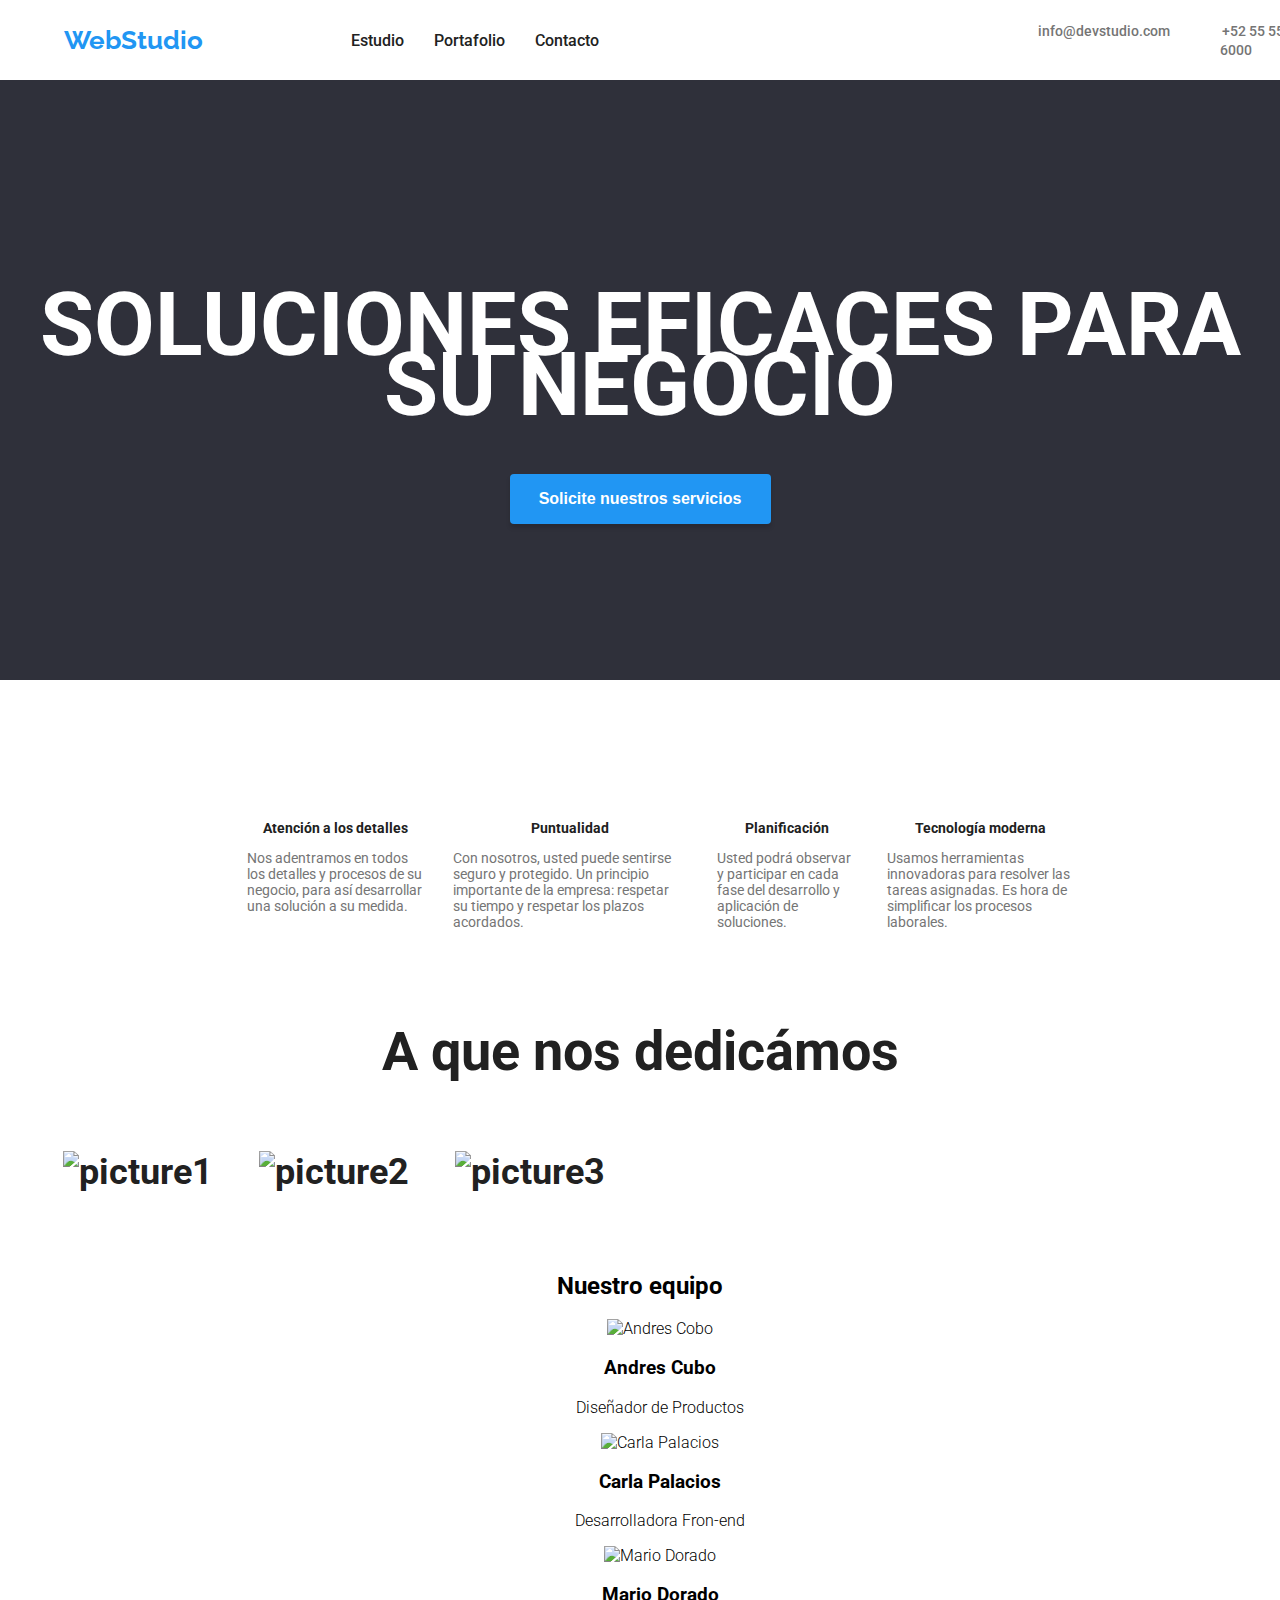
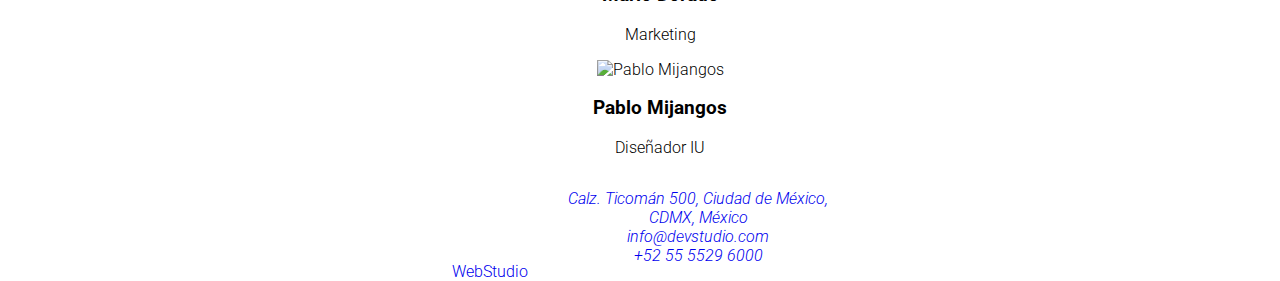
==== index.html @ f8922aa9 "upgrade css and class in html" ====
<!DOCTYPE html>
<html lang="en">
  <head>
    <meta charset="UTF-8" />
    <meta http-equiv="X-UA-Compatible" content="IE=edge" />
    <meta name="viewport" content="width=device-width, initial-scale=1.0" />
    <title>WebStudio</title>
    <link rel="stylesheet" href="./css/styles.css" />
  </head>
  <body>
    <header>
      <div class="logo">
        <a href="#">WebStudio</a>
      </div>
      <div class="menu">
        <nav>
          <ul>
            <li><a href="./index.html">Estudio</a></li>
            <li><a href="./portfolio.html">Portafolio</a></li>
            <li><a href="#">Contacto</a></li>
          </ul>
        </nav>
      </div>
      <div class="info">
        <ul>
          <li><a href="mailto:info@devstudio.com">info@devstudio.com</a></li>
          <li><a href="tel:+525555296000">+52 55 5529 6000</a></li>
        </ul>
      </div>
    </header>
    <main>
      <section id="hero">
        <div class="background">
          <div class="tittle">
            <h1 class="title">SOLUCIONES EFICACES PARA <br />SU NEGOCIO</h1>
          </div>
          <div>
            <button class="button" type="button">
              Solicite nuestros servicios
            </button>
          </div>
        </div>
      </section>
      <section id="characterist">
        <h2 hidden>Caracteristicas</h2>
        <ul>
          <div class="box">
            <li>
              <h3>Atención a los detalles</h3>
              <p>
                Nos adentramos en todos los detalles y procesos de su negocio,
                para así desarrollar una solución a su medida.
              </p>
            </li>
          </div>
          <div class="box">
            <li>
              <h3>Puntualidad</h3>
              <p>
                Con nosotros, usted puede sentirse seguro y protegido. Un
                principio importante de la empresa: respetar su tiempo y
                respetar los plazos acordados.
              </p>
            </li>
          </div>
          <div class="box">
            <li>
              <h3>Planificación</h3>
              <p>
                Usted podrá observar y participar en cada fase del desarrollo y
                aplicación de soluciones.
              </p>
            </li>
          </div>
          <div class="box">
            <li>
              <h3>Tecnología moderna</h3>
              <p>
                Usamos herramientas innovadoras para resolver las tareas
                asignadas. Es hora de simplificar los procesos laborales.
              </p>
            </li>
          </div>
        </ul>
      </section>
      <section id="company">
        <div class="us">
          <h2>A que nos dedicámos</h2>
          <ul>
            <li><img src="images/imagen1.jpg" alt="picture1" width="200" /></li>
            <li><img src="images/imagen2.jpg" alt="picture2" width="200" /></li>
            <li><img src="images/imagen3.jpg" alt="picture3" width="200" /></li>
          </ul>
        </section>
      </div>
        <section>
          <h2>Nuestro equipo</h2>
          <ul>
            <li>
              <img src="images/imagen4.jpg" alt="Andres Cobo" width="200" />
              <h3>Andres Cubo</h3>
              <p>Diseñador de Productos</p>
            </li>
          </ul>
          <ul>
            <li>
            <img src="images/imagen5.jpg" alt="Carla Palacios" width="200" />
            <h3>Carla Palacios</h3>
            <p>Desarrolladora Fron-end</p>
          </li>
        </ul>
        <ul>
          <li>
            <img src="images/imagen6.jpg" alt="Mario Dorado" width="200" />
            <h3>Mario Dorado</h3>
            <p>Marketing</p>
          </li>
        </ul>
        <ul>
          <li>
            <img src="images/imagen7.jpg" alt="Pablo Mijangos" width="200" />
            <h3>Pablo Mijangos</h3>
            <p>Diseñador IU</p>
          </li>
        </ul>
      </section>
    </main>
    <footer>
      <a href="#">WebStudio</a>
      <address>
        <ul>
          <li>
            <a href="#"
              >Calz. Ticomán 500, Ciudad de México,<br />CDMX, México</a
            >
          </li>
          <li><a href="mailto:info@devstudio.com">info@devstudio.com</a></li>
          <li><a href="tel:+525555296000">+52 55 5529 6000</a></li>
        </ul>
      </address>
    </footer>
  </body>
</html>
---- css/styles.css ----
@import url('https://fonts.googleapis.com/css2?family=Raleway:wght@200;300;400;500;600;700&family=Roboto:wght@100;300;400;500;700&display=swap');
body {
  font-family: 'Roboto';
  font-weight: 300;
  margin: 0;
  display: flex;
  flex-direction: column;
  text-align: center;
}
a{text-decoration: none;}
ul{list-style: none;}
header{
  position: relative;
  display: flex;
  flex-direction: row;
  align-items:flex-start
  justify-content: center;
  height: 80px
}
.logo{
  font-family: 'Raleway';
  font-weight: 700;
  font-size: 26px;
  display: flex;
  align-items: center;
  justify-content: flex-start;
  padding-left: 5%;
}
.logo a{
  color: #2196F3;
}
.menu{
  display: flex;
  align-items: center;
  justify-content: center;
}
.menu > nav{
  display: flex;
  align-items: center;
  justify-content: center;
}
.menu > nav ul{
  display: flex;
  flex-direction: row;
  margin-left: 93px;
}
.menu > nav ul li{
  font-weight: 500;
  font-size: 16px;
}
.menu > nav ul li a{
  color: #212121;
  margin: 15px;
}
.menu nav ul li a:hover{
  color: #2196F3;
}
.menu > nav ul li a:active{
  color: #2196F3;
}
.info{
  display: flex;
  align-items: center;
  margin-left: 30%;
}
.info ul{
  display: flex;
  flex-direction: row;
}
.info ul a{
  margin-right: 50px;
  font-size: 14px;
  font-weight: 500;
  color: #757575;
}
.info ul a:hover{
  color: #2196F3;
}
main {
  display: flex;
  flex-direction: column;
}
.background{
  display: flex;
  flex-direction: column;
  justify-content: center;
  background: #2F303A;
  height: 600px;
}
main  .tittle{
  color: #FFFFFF;
  font-weight: 900;
  font-size: 44px;
  line-height: 60px;
  display: flex;
  align-items: center;
  justify-content: center;
}
main .button{
  width: 261px;
  height: 50px;
  font-size: 16px;
  font-weight: 700;
  color: #FFFFFF;
  background: #2196F3;
  border: #2196F3;
  box-shadow: 0px 4px 4px rgba(0, 0, 0, 0.15);
  border-radius: 4px;
}
main #characterist{
  margin-left: 15%;
  margin-right: 15%;
  margin-top: 95px;
}
main #characterist ul {
  display: flex;
  flex-direction: row;
}
main #characterist ul .box{
  margin: 15px;
}
main #characterist h3{
  font-size: 14px;
  font-weight: 700;
  color: #212121;
}
main #characterist p{
  font-size: 14px;
  font-weight: 400;
  color: #757575;
  text-align: start;
}
main #company{
  font-size: 36px;
  font-weight: 700;
  color: #212121;
}
main #company img{
  width: 373px;
  height: 323px;
  margin: 23px;
}
main #company .us ul{
  display: flex;
  flex-direction: row;
}
footer{
  position: relative;
  display: flex;
  align-items: flex-end;
  justify-content: center;
}
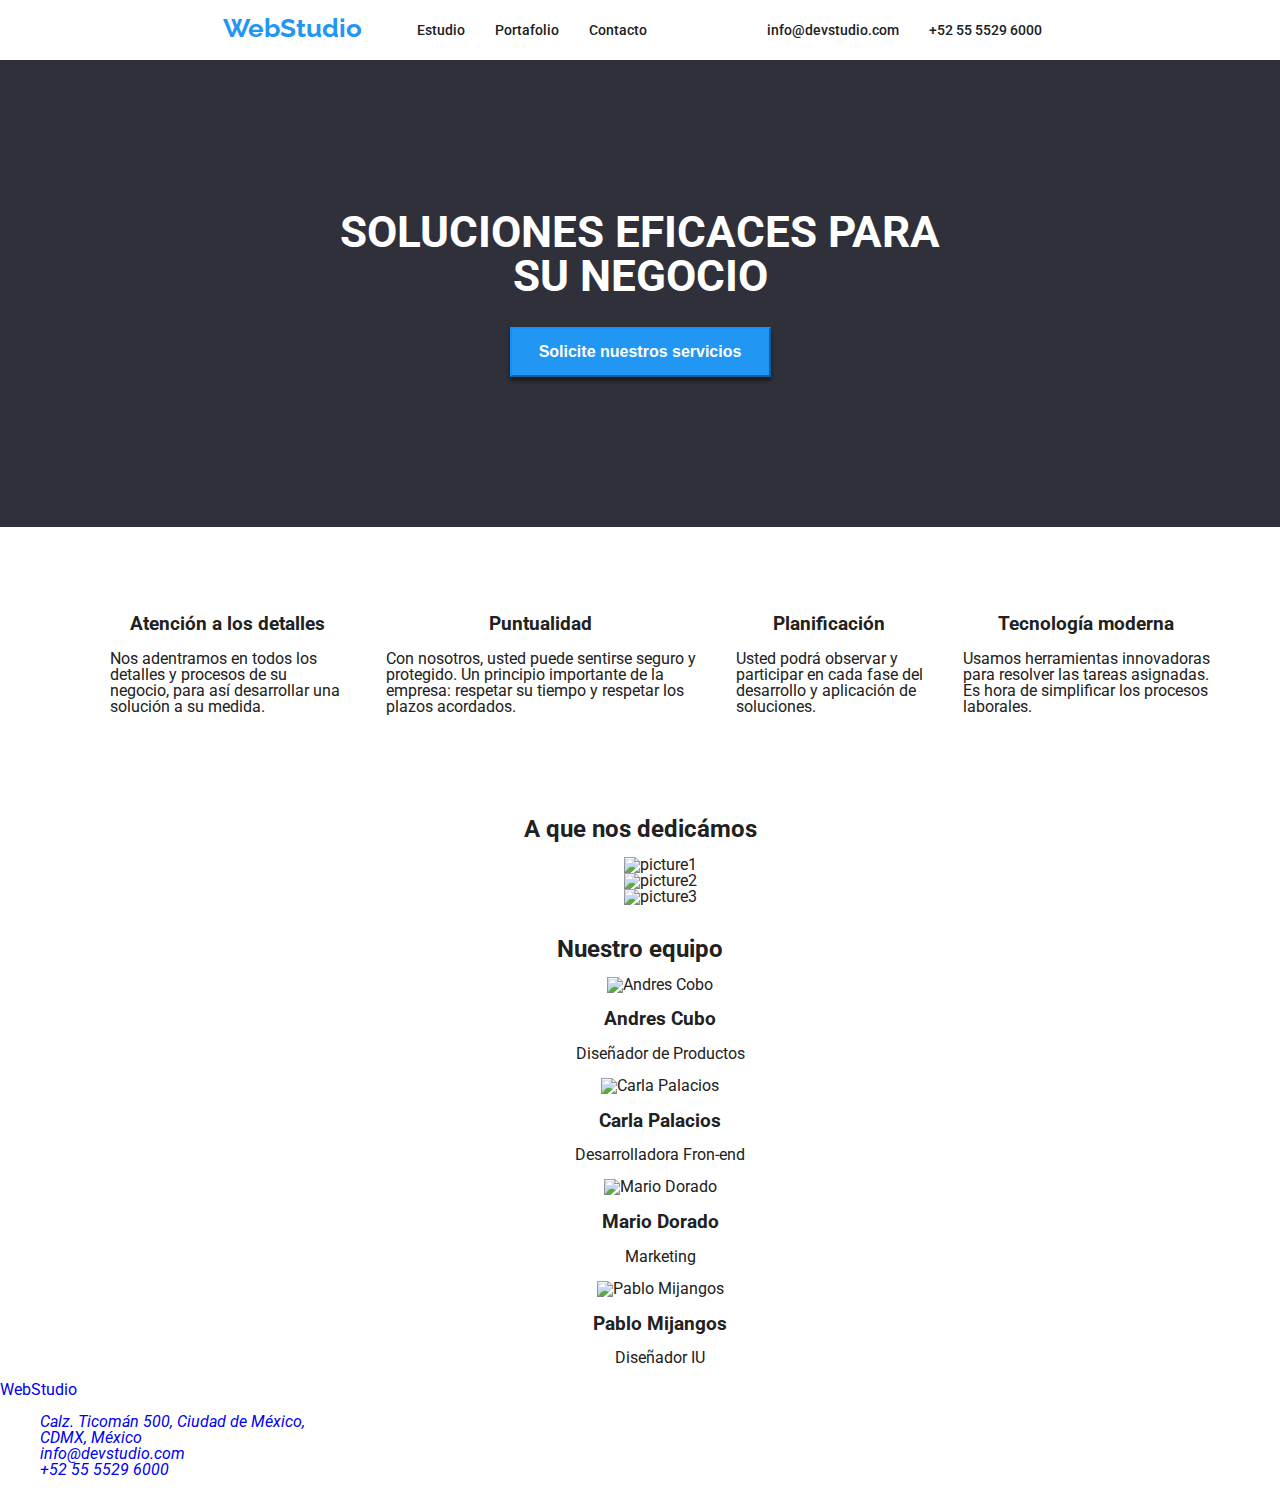
==== commit ebcefd98: "upgrade main section" ====
--- a/index.html
+++ b/index.html
@@ -12,15 +12,13 @@
       <div class="logo">
         <a href="#">WebStudio</a>
       </div>
-      <div class="menu">
-        <nav>
+        <nav class="menu">
           <ul>
             <li><a href="./index.html">Estudio</a></li>
             <li><a href="./portfolio.html">Portafolio</a></li>
-            <li><a href="#">Contacto</a></li>
+            <li><a href="./contacto.html">Contacto</a></li>
           </ul>
         </nav>
-      </div>
       <div class="info">
         <ul>
           <li><a href="mailto:info@devstudio.com">info@devstudio.com</a></li>
@@ -30,10 +28,8 @@
     </header>
     <main>
       <section id="hero">
-        <div class="background">
-          <div class="tittle">
-            <h1 class="title">SOLUCIONES EFICACES PARA <br />SU NEGOCIO</h1>
-          </div>
+        <div class="tittle">
+            <h1>SOLUCIONES EFICACES PARA <br />SU NEGOCIO</h1>
           <div>
             <button class="button" type="button">
               Solicite nuestros servicios
--- a/css/styles.css
+++ b/css/styles.css
@@ -1,152 +1,144 @@
-@import url('https://fonts.googleapis.com/css2?family=Raleway:wght@200;300;400;500;600;700&family=Roboto:wght@100;300;400;500;700&display=swap');
+@import url("https://fonts.googleapis.com/css2?family=Raleway:wght@200;300;400;500;600;700&family=Roboto:wght@100;300;400;500;700&display=swap");
 body {
-  font-family: 'Roboto';
-  font-weight: 300;
+  font-family: "Roboto", sans-serif;
+  line-height: 1em;
+  color: #212121;
   margin: 0;
+  width: auto;
+}
+
+a {
+  text-decoration: none;
+}
+
+li {
+  list-style: none;
+}
+
+/* Encabezado de la página*/
+header {
+  display: flex;
+  align-items: center;
+  justify-content: center;
+  width: auto;
+  height: 60px;
+}
+
+header .logo a {
+  font-family: "Raleway", sans-serif;
+  font-weight: 700;
+  font-size: 26px;
+  color: #2196f3;
+}
+
+.menu,
+.info {
+  display: flex;
+  align-items: center;
+  justify-content: center;
+  text-align: center;
+  font-weight: 500;
+  font-size: 14px;
+}
+
+.menu ul,
+.info ul {
+  display: flex;
+  flex-direction: column;
+}
+
+.menu ul li a,
+.info ul li a {
+  color: #212121;
+}
+
+.menu ul li a:hover,
+.info ul li a:hover,
+.menu ul li a:active,
+.info ul li a:active {
+  color: #2196f3;
+}
+
+main {
   display: flex;
   flex-direction: column;
   text-align: center;
 }
-a{text-decoration: none;}
-ul{list-style: none;}
-header{
-  position: relative;
-  display: flex;
-  flex-direction: row;
-  align-items:flex-start
-  justify-content: center;
-  height: 80px
+
+/* Cuerpo de la página seccion de titulo*/
+#hero {
+  background: #2f303a;
+  max-height: max-content;
 }
-.logo{
-  font-family: 'Raleway';
+
+#hero .tittle {
+  margin: 150px;
+}
+
+#hero .tittle h1 {
   font-weight: 700;
-  font-size: 26px;
-  display: flex;
-  align-items: center;
-  justify-content: flex-start;
-  padding-left: 5%;
+  font-size: 44px;
+  line-height: 1em;
+  color: #ffffff;
+  cursor: default;
 }
-.logo a{
-  color: #2196F3;
-}
-.menu{
-  display: flex;
-  align-items: center;
-  justify-content: center;
-}
-.menu > nav{
-  display: flex;
-  align-items: center;
-  justify-content: center;
-}
-.menu > nav ul{
-  display: flex;
-  flex-direction: row;
-  margin-left: 93px;
-}
-.menu > nav ul li{
-  font-weight: 500;
-  font-size: 16px;
-}
-.menu > nav ul li a{
-  color: #212121;
-  margin: 15px;
-}
-.menu nav ul li a:hover{
-  color: #2196F3;
-}
-.menu > nav ul li a:active{
-  color: #2196F3;
-}
-.info{
-  display: flex;
-  align-items: center;
-  margin-left: 30%;
-}
-.info ul{
-  display: flex;
-  flex-direction: row;
-}
-.info ul a{
-  margin-right: 50px;
-  font-size: 14px;
-  font-weight: 500;
-  color: #757575;
-}
-.info ul a:hover{
-  color: #2196F3;
-}
-main {
-  display: flex;
-  flex-direction: column;
-}
-.background{
-  display: flex;
-  flex-direction: column;
-  justify-content: center;
-  background: #2F303A;
-  height: 600px;
-}
-main  .tittle{
-  color: #FFFFFF;
-  font-weight: 900;
-  font-size: 44px;
-  line-height: 60px;
-  display: flex;
-  align-items: center;
-  justify-content: center;
-}
-main .button{
+
+#hero .button {
   width: 261px;
   height: 50px;
   font-size: 16px;
   font-weight: 700;
-  color: #FFFFFF;
-  background: #2196F3;
-  border: #2196F3;
-  box-shadow: 0px 4px 4px rgba(0, 0, 0, 0.15);
-  border-radius: 4px;
+  color: #ffffff;
+  background-color: #2196f3;
+  border-color: #1491f7;
+  box-shadow: 0px 4px 4px rgba(0, 0, 0, 0.45);
+  cursor: pointer;
 }
-main #characterist{
-  margin-left: 15%;
-  margin-right: 15%;
-  margin-top: 95px;
+
+#hero .button:hover {
+  border-color: #57acf1;
+  background-color: #1491f7;
 }
-main #characterist ul {
+
+/* Cuerpo de la pagina seccion de caracteristicas */
+#characterist ul {
   display: flex;
-  flex-direction: row;
+  flex-direction: column;
+  align-items: center;
+  justify-content: center;
 }
-main #characterist ul .box{
-  margin: 15px;
+#characterist ul .box {
+  margin: 20px;
 }
-main #characterist h3{
-  font-size: 14px;
-  font-weight: 700;
-  color: #212121;
+
+@media (min-width: 820px) {
+  header {
+    margin: 0;
+    padding: 0;
+  }
+  .info ul {
+    margin-left: 50px;
+  }
+  .menu ul,
+  .info ul {
+    flex-direction: row;
+    justify-content: space-between;
+  }
+  .menu ul li a,
+  .info ul li a {
+    margin: 15px;
+    padding-inline-start: 0;
+  }
+  #characterist ul {
+    flex-direction: row;
+    align-items: center;
+    justify-content: center;
+    margin: 50px;
+  }
+  .box {
+    margin: 15px;
+  }
+  .box p {
+    text-align: start;
+  }
 }
-main #characterist p{
-  font-size: 14px;
-  font-weight: 400;
-  color: #757575;
-  text-align: start;
-}
-main #company{
-  font-size: 36px;
-  font-weight: 700;
-  color: #212121;
-}
-main #company img{
-  width: 373px;
-  height: 323px;
-  margin: 23px;
-}
-main #company .us ul{
-  display: flex;
-  flex-direction: row;
-}
-footer{
-  position: relative;
-  display: flex;
-  align-items: flex-end;
-  justify-content: center;
-}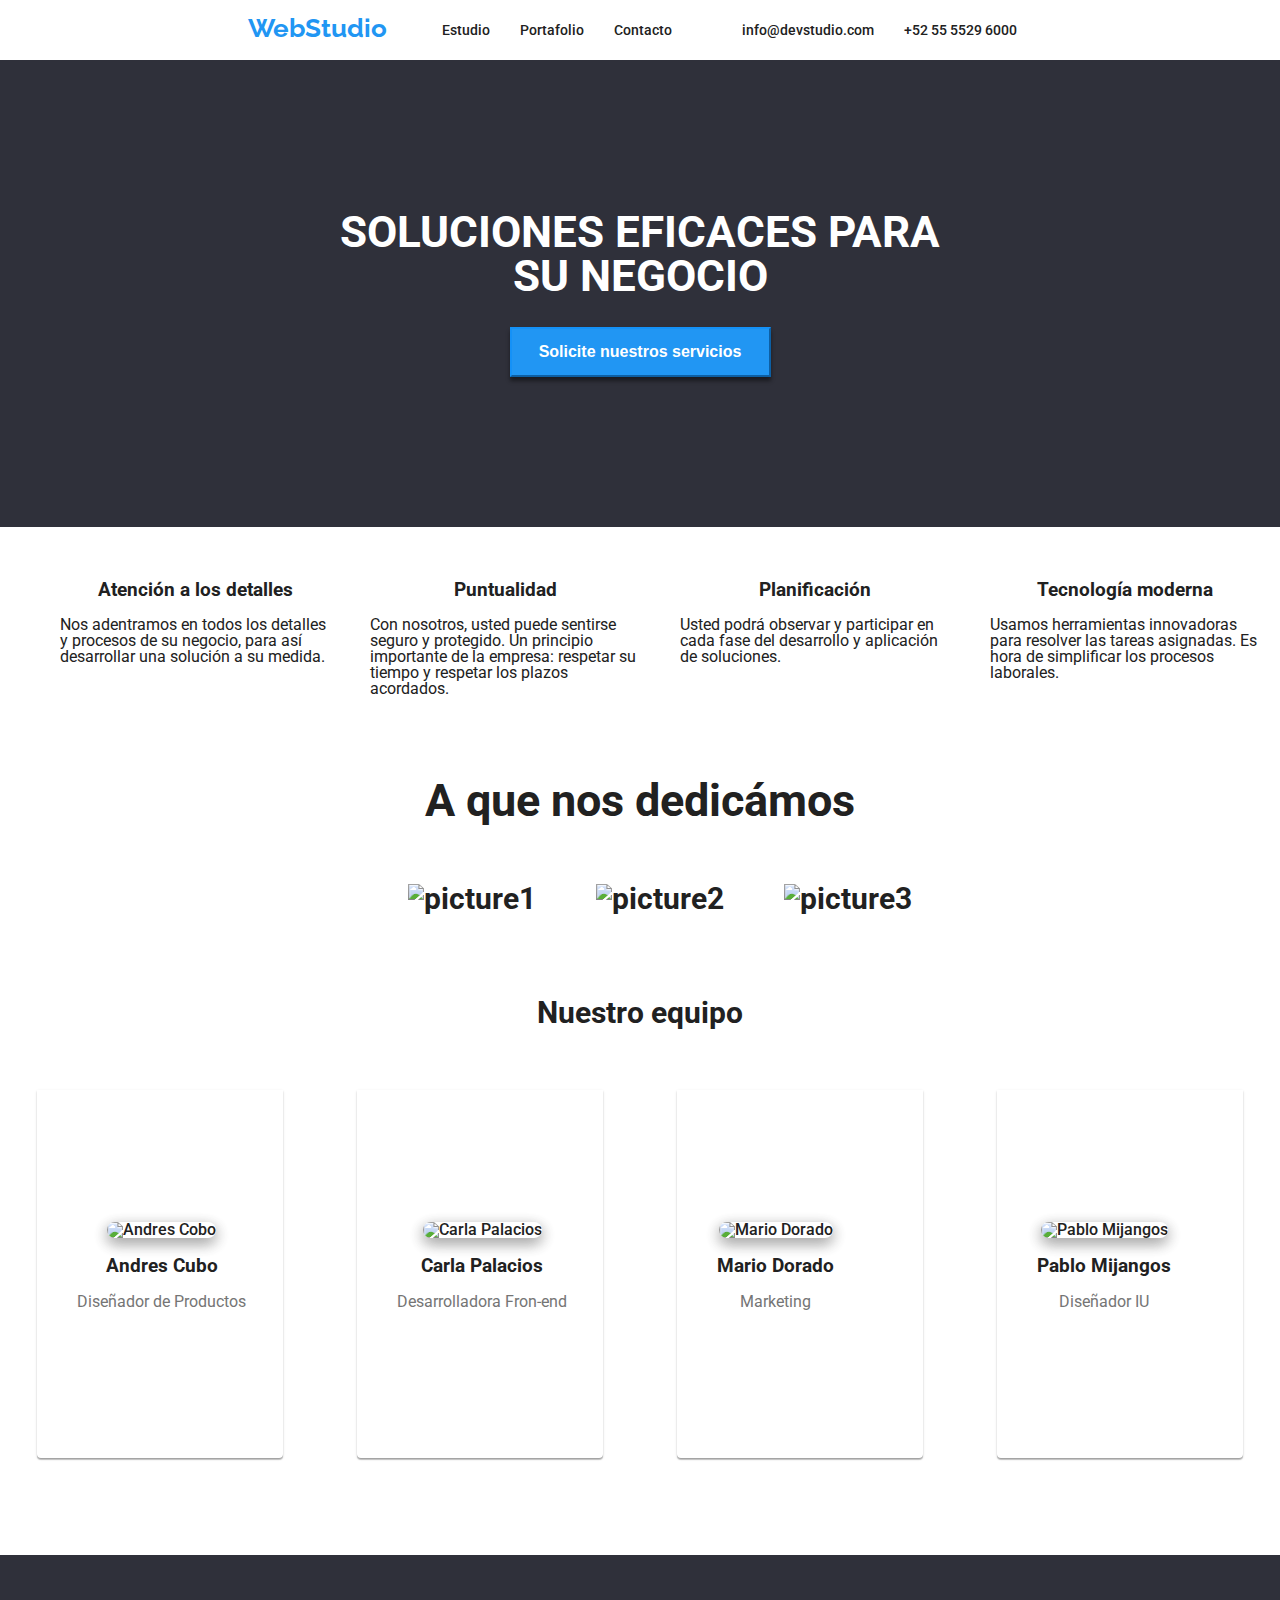
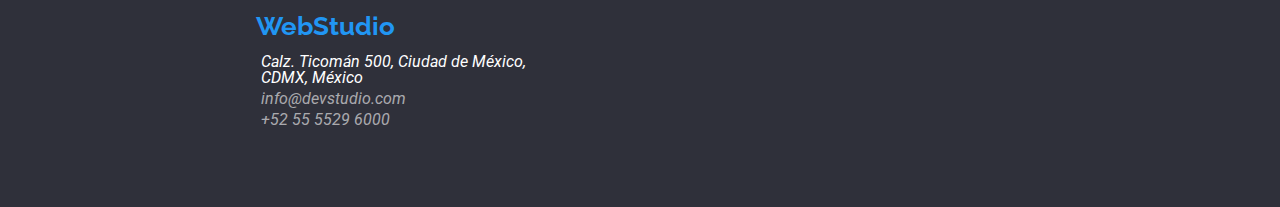
==== commit 02bc8ebc: "error correction" ====
--- a/index.html
+++ b/index.html
@@ -6,19 +6,20 @@
     <meta name="viewport" content="width=device-width, initial-scale=1.0" />
     <title>WebStudio</title>
     <link rel="stylesheet" href="./css/styles.css" />
+    <link rel="shortcut icon" href="./images/favicon.png" type="image/png" />
   </head>
   <body>
     <header>
       <div class="logo">
         <a href="#">WebStudio</a>
       </div>
-        <nav class="menu">
-          <ul>
-            <li><a href="./index.html">Estudio</a></li>
-            <li><a href="./portfolio.html">Portafolio</a></li>
-            <li><a href="./contacto.html">Contacto</a></li>
-          </ul>
-        </nav>
+      <nav class="menu">
+        <ul>
+          <li><a href="./index.html">Estudio</a></li>
+          <li><a href="./portfolio.html">Portafolio</a></li>
+          <li><a href="./contacto.html">Contacto</a></li>
+        </ul>
+      </nav>
       <div class="info">
         <ul>
           <li><a href="mailto:info@devstudio.com">info@devstudio.com</a></li>
@@ -29,7 +30,7 @@
     <main>
       <section id="hero">
         <div class="tittle">
-            <h1>SOLUCIONES EFICACES PARA <br />SU NEGOCIO</h1>
+          <h1>SOLUCIONES EFICACES PARA <br />SU NEGOCIO</h1>
           <div>
             <button class="button" type="button">
               Solicite nuestros servicios
@@ -87,53 +88,81 @@
             <li><img src="images/imagen2.jpg" alt="picture2" width="200" /></li>
             <li><img src="images/imagen3.jpg" alt="picture3" width="200" /></li>
           </ul>
-        </section>
-      </div>
-        <section>
-          <h2>Nuestro equipo</h2>
-          <ul>
-            <li>
-              <img src="images/imagen4.jpg" alt="Andres Cobo" width="200" />
-              <h3>Andres Cubo</h3>
-              <p>Diseñador de Productos</p>
-            </li>
-          </ul>
-          <ul>
-            <li>
-            <img src="images/imagen5.jpg" alt="Carla Palacios" width="200" />
-            <h3>Carla Palacios</h3>
-            <p>Desarrolladora Fron-end</p>
-          </li>
-        </ul>
-        <ul>
-          <li>
-            <img src="images/imagen6.jpg" alt="Mario Dorado" width="200" />
-            <h3>Mario Dorado</h3>
-            <p>Marketing</p>
-          </li>
-        </ul>
-        <ul>
-          <li>
-            <img src="images/imagen7.jpg" alt="Pablo Mijangos" width="200" />
-            <h3>Pablo Mijangos</h3>
-            <p>Diseñador IU</p>
-          </li>
-        </ul>
+        </div>
+      </section>
+      <section id="team">
+        <h2>Nuestro equipo</h2>
+        <div class="boxes">
+          <div class="box-team">
+            <ul>
+              <li>
+                <img src="images/imagen4.jpg" alt="Andres Cobo" width="200" />
+                <h3>Andres Cubo</h3>
+                <p>Diseñador de Productos</p>
+              </li>
+            </ul>
+          </div>
+          <div class="box-team">
+            <ul>
+              <li>
+                <img
+                  src="images/imagen5.jpg"
+                  alt="Carla Palacios"
+                  width="200"
+                />
+                <h3>Carla Palacios</h3>
+                <p>Desarrolladora Fron-end</p>
+              </li>
+            </ul>
+          </div>
+          <div class="box-team">
+            <ul>
+              <li>
+                <img src="images/imagen6.jpg" alt="Mario Dorado" width="200" />
+                <h3>Mario Dorado</h3>
+                <p>Marketing</p>
+              </li>
+            </ul>
+          </div>
+          <div class="box-team">
+            <ul>
+              <li>
+                <img
+                  src="images/imagen7.jpg"
+                  alt="Pablo Mijangos"
+                  width="200"
+                />
+                <h3>Pablo Mijangos</h3>
+                <p>Diseñador IU</p>
+              </li>
+            </ul>
+          </div>
+        </div>
       </section>
     </main>
     <footer>
-      <a href="#">WebStudio</a>
-      <address>
-        <ul>
-          <li>
-            <a href="#"
-              >Calz. Ticomán 500, Ciudad de México,<br />CDMX, México</a
-            >
-          </li>
-          <li><a href="mailto:info@devstudio.com">info@devstudio.com</a></li>
-          <li><a href="tel:+525555296000">+52 55 5529 6000</a></li>
-        </ul>
-      </address>
+      <div class="footer">
+        <div class="logo">
+          <a href="#">WebStudio</a>
+        </div>
+        <address>
+          <ul>
+            <li>
+              <a href="#"
+                >Calz. Ticomán 500, Ciudad de México,<br />CDMX, México</a
+              >
+            </li>
+            <li>
+              <a class="dir" href="mailto:info@devstudio.com"
+                >info@devstudio.com</a
+              >
+            </li>
+            <li>
+              <a class="dir" href="tel:+525555296000">+52 55 5529 6000</a>
+            </li>
+          </ul>
+        </address>
+      </div>
     </footer>
   </body>
 </html>
--- a/css/styles.css
+++ b/css/styles.css
@@ -18,13 +18,14 @@
 /* Encabezado de la página*/
 header {
   display: flex;
-  align-items: center;
-  justify-content: center;
-  width: auto;
+  flex-direction: row;
+  align-items: center;
+  justify-content: center;
+  width: ;
   height: 60px;
 }
 
-header .logo a {
+.logo a {
   font-family: "Raleway", sans-serif;
   font-weight: 700;
   font-size: 26px;
@@ -33,9 +34,6 @@
 
 .menu,
 .info {
-  display: flex;
-  align-items: center;
-  justify-content: center;
   text-align: center;
   font-weight: 500;
   font-size: 14px;
@@ -44,12 +42,13 @@
 .menu ul,
 .info ul {
   display: flex;
-  flex-direction: column;
+  flex-direction: row;
 }
 
 .menu ul li a,
 .info ul li a {
   color: #212121;
+  padding: 15px;
 }
 
 .menu ul li a:hover,
@@ -103,42 +102,102 @@
 /* Cuerpo de la pagina seccion de caracteristicas */
 #characterist ul {
   display: flex;
+  flex-direction: row;
+  align-items: flex-start;
+  justify-content: center;
+}
+#characterist ul .box li p {
+  display: flex;
+  text-align: start;
+}
+#characterist ul .box {
+  width: 300px;
+  margin: 20px;
+}
+
+/* Cuerpo de la página seccion de aque nos dedicamos*/
+#company {
+  position: relative;
+  font-weight: 700;
+  font-size: 30px;
+  line-height: 1em;
+}
+#company ul {
+  display: flex;
+  flex-direction: row;
+  align-items: center;
+  justify-content: center;
+}
+#company ul li {
+  margin: 30px;
+}
+#company ul li img {
+  width: 373px;
+  height: 323px;
+}
+
+/* Cuerpo de la página seccion de nuestro equipo */
+#team h2 {
+  font-size: 30px;
+  font-weight: 700;
+  line-height: 1em;
+}
+#team .boxes {
+  display: flex;
+  flex-direction: row;
+  align-items: center;
+  justify-content: center;
+}
+#team .boxes .box-team {
+  display: flex;
+  align-items: center;
+  margin: 37px;
+  width: 270px;
+  height: 368px;
+  box-shadow: 0px 1px 3px rgba(0, 0, 0, 0.12), 0px 1px 1px rgba(0, 0, 0, 0.14),
+    0px 2px 1px rgba(0, 0, 0, 0.2);
+  border-radius: 0px 0px 4px 4px;
+}
+#team .boxes .box-team img {
+  font-weight: 500;
+  font-size: 16px;
+  border-radius: 15px;
+  box-shadow: 0px 5px 15px rgba(0, 0, 0, 0.12), 0px 5px 15px rgba(0, 0, 0, 0.14),
+    0px 5px 15px rgba(0, 0, 0, 0.2);
+}
+#team .boxes .box-team li h3 {
+  color: #212121;
+  line-height: 1em;
+}
+#team .boxes .box-team li p {
+  color: #757575;
+  line-height: 1em;
+}
+footer {
+  display: flex;
   flex-direction: column;
-  align-items: center;
-  justify-content: center;
-}
-#characterist ul .box {
-  margin: 20px;
-}
-
-@media (min-width: 820px) {
-  header {
-    margin: 0;
-    padding: 0;
-  }
-  .info ul {
-    margin-left: 50px;
-  }
-  .menu ul,
-  .info ul {
-    flex-direction: row;
-    justify-content: space-between;
-  }
-  .menu ul li a,
-  .info ul li a {
-    margin: 15px;
-    padding-inline-start: 0;
-  }
-  #characterist ul {
-    flex-direction: row;
-    align-items: center;
-    justify-content: center;
-    margin: 50px;
-  }
-  .box {
-    margin: 15px;
-  }
-  .box p {
-    text-align: start;
-  }
-}
+  align-items: flex-start;
+  justify-content: center;
+  background: #2f303a;
+  height: 252px;
+  margin-top: 60px;
+}
+footer .footer {
+  margin-left: 256px;
+}
+footer address ul {
+  padding-left: 0;
+}
+footer address ul li {
+  margin: 5px;
+}
+footer address ul li a {
+  color: #ffffff;
+}
+footer address ul li .dir {
+  color: rgba(255, 255, 255, 0.6);
+}
+
+/*----------------------------------------------------------------*/
+
+/* Sección de portafolio */
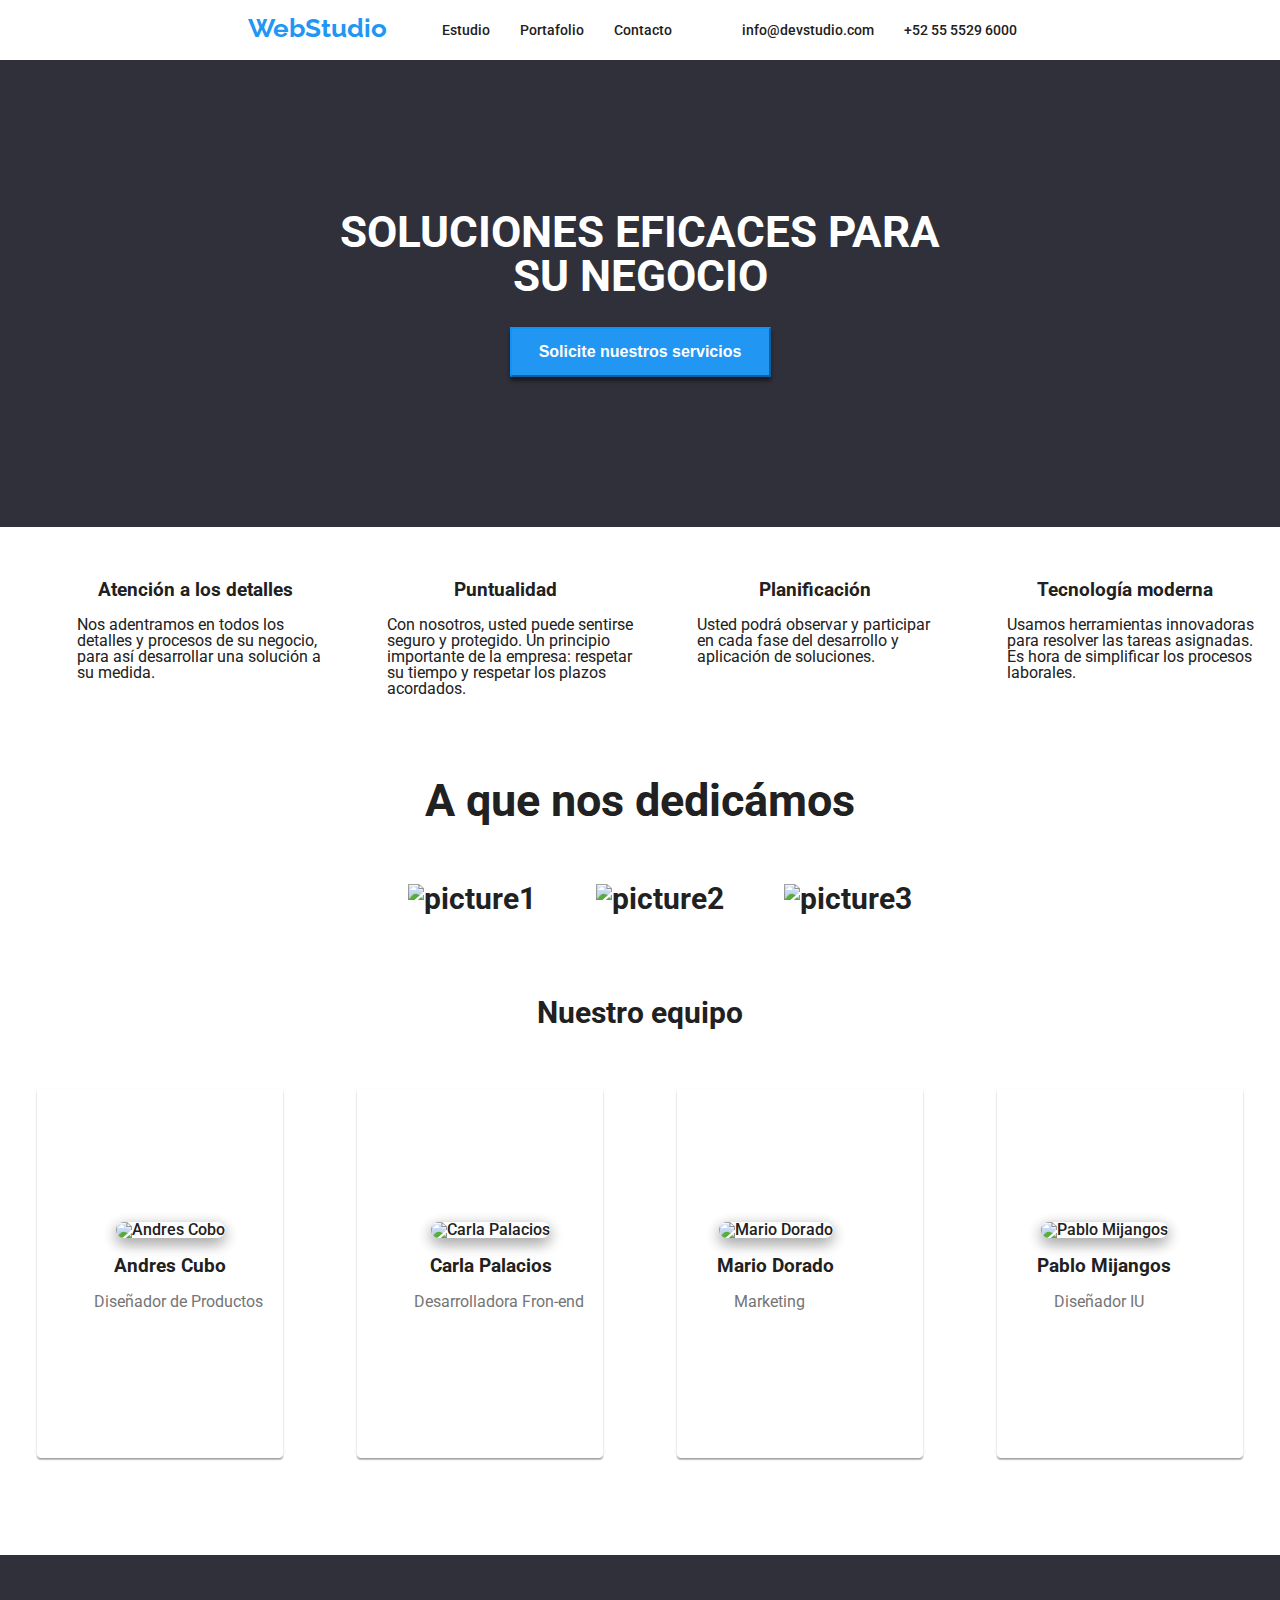
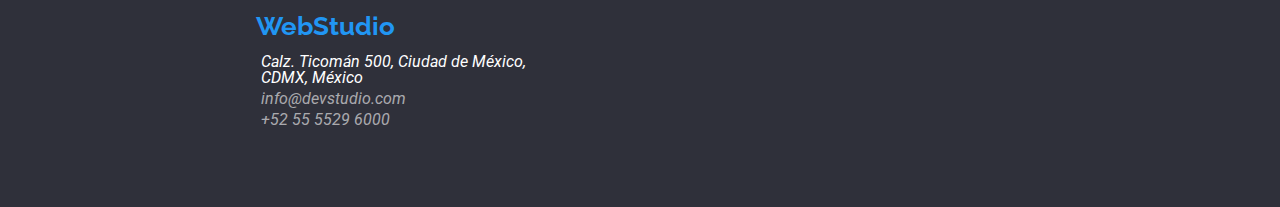
==== commit c4cdfe2c: "upgrade" ====
--- a/index.html
+++ b/index.html
@@ -6,7 +6,7 @@
     <meta name="viewport" content="width=device-width, initial-scale=1.0" />
     <title>WebStudio</title>
     <link rel="stylesheet" href="./css/styles.css" />
-    <link rel="shortcut icon" href="./images/favicon.png" type="image/png" />
+    <link rel="shortcut icon" href="./images/logo.png" type="image/png" />
   </head>
   <body>
     <header>
--- a/css/styles.css
+++ b/css/styles.css
@@ -21,7 +21,6 @@
   flex-direction: row;
   align-items: center;
   justify-content: center;
-  width: ;
   height: 60px;
 }
 
@@ -154,16 +153,18 @@
   margin: 37px;
   width: 270px;
   height: 368px;
-  box-shadow: 0px 1px 3px rgba(0, 0, 0, 0.12), 0px 1px 1px rgba(0, 0, 0, 0.14),
-    0px 2px 1px rgba(0, 0, 0, 0.2);
+  box-shadow: 0px 1px 3px rgba(0, 0, 0, 0.12),
+              0px 1px 1px rgba(0, 0, 0, 0.14),
+              0px 2px 1px rgba(0, 0, 0, 0.2);
   border-radius: 0px 0px 4px 4px;
 }
 #team .boxes .box-team img {
   font-weight: 500;
   font-size: 16px;
   border-radius: 15px;
-  box-shadow: 0px 5px 15px rgba(0, 0, 0, 0.12), 0px 5px 15px rgba(0, 0, 0, 0.14),
-    0px 5px 15px rgba(0, 0, 0, 0.2);
+  box-shadow: 0px 5px 15px rgba(0, 0, 0, 0.12),
+              0px 5px 15px rgba(0, 0, 0, 0.14),
+              0px 5px 15px rgba(0, 0, 0, 0.2);
 }
 #team .boxes .box-team li h3 {
   color: #212121;
@@ -173,6 +174,8 @@
   color: #757575;
   line-height: 1em;
 }
+
+/* Seccion de pie de pagina*/
 footer {
   display: flex;
   flex-direction: column;
@@ -201,3 +204,60 @@
 /*----------------------------------------------------------------*/
 
 /* Sección de portafolio */
+
+/* Botones */
+.buttons ul {
+  display: flex;
+  flex-direction: row;
+  align-items: center;
+  justify-content: center;
+  margin-top: 45px;
+}
+
+.buttons .button {
+  width: auto;
+  height: 38px;
+  margin: 8px;
+  font-family: 'Roboto';
+  font-size: 16px;
+  font-weight: 500;
+  color: #212121;
+  background-color: #F5F4FA;
+  border-color: #F5F4FA;
+}
+
+.buttons .button:hover{
+  border-color: #57acf1;
+  background-color:#2196f3;
+  color: #ffffff;
+}
+
+/* Contenedor de imagenes */
+main .catalog{
+  display: flex;
+  flex-wrap: wrap;
+  justify-content: center;
+  align-items: center;
+}
+main .catalog .box{
+  margin: 37px;
+  width: 400px;
+  height: auto;
+  box-shadow: 0px 1px 15px rgba(0, 0, 0, 0.12),
+              0px 1px 5px rgba(0, 0, 0, 0.14),
+              0px 2px 5px rgba(0, 0, 0, 0.2);
+  border-radius: 0px 0px 4px 4px;
+}
+main .catalog ul {
+  padding-left: 0;
+}
+
+main .catalog .box img{
+  width: 370px;
+  padding-top: 37px;
+}
+
+main .catalog .box h3, p{
+  text-align: start;
+  margin-left: 17px;
+}
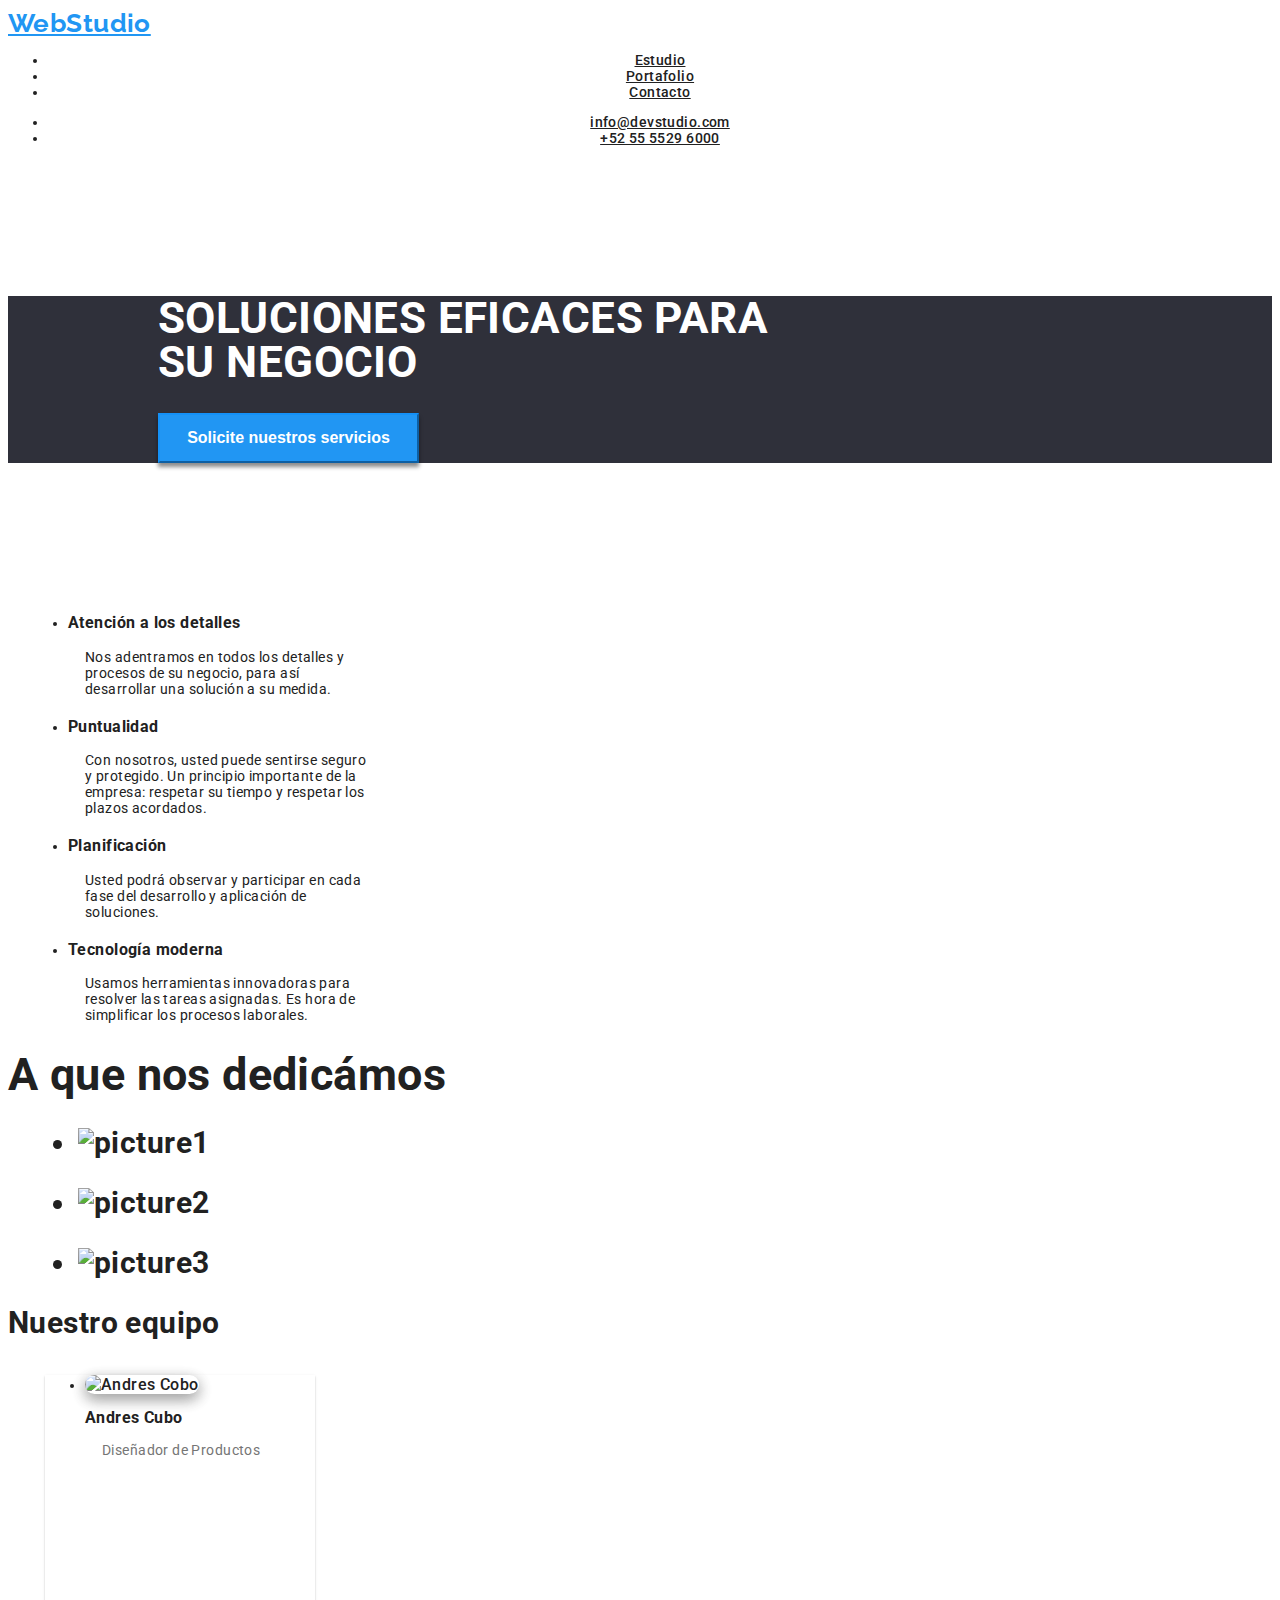
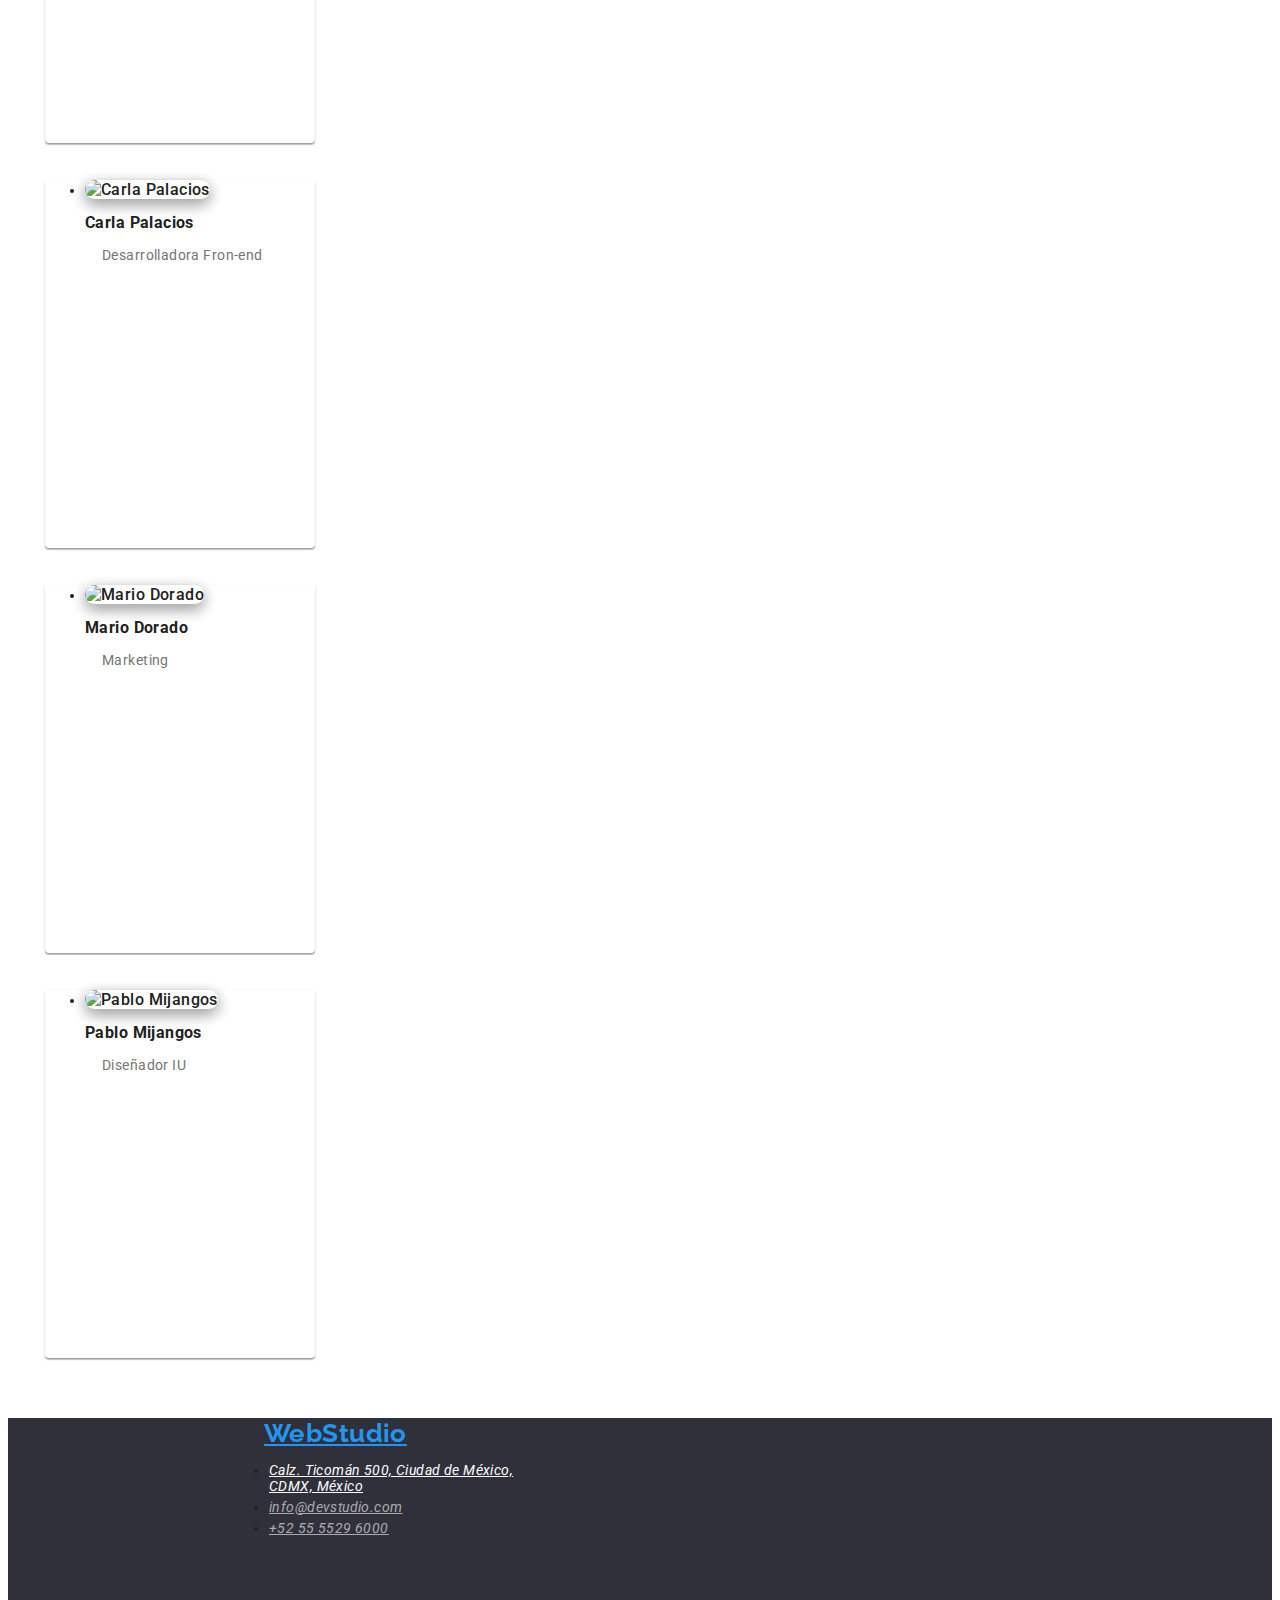
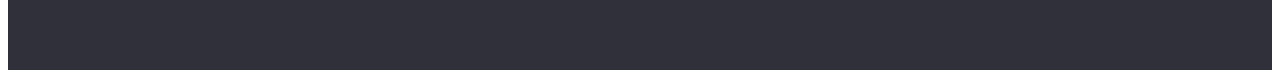
==== commit fabaaee4: "corrections" ====
--- a/index.html
+++ b/index.html
@@ -28,7 +28,7 @@
       </div>
     </header>
     <main>
-      <section id="hero">
+      <section class="hero">
         <div class="tittle">
           <h1>SOLUCIONES EFICACES PARA <br />SU NEGOCIO</h1>
           <div>
@@ -38,7 +38,7 @@
           </div>
         </div>
       </section>
-      <section id="characterist">
+      <section class="characterist">
         <h2 hidden>Caracteristicas</h2>
         <ul>
           <div class="box">
@@ -80,7 +80,7 @@
           </div>
         </ul>
       </section>
-      <section id="company">
+      <section class="company">
         <div class="us">
           <h2>A que nos dedicámos</h2>
           <ul>
@@ -90,7 +90,7 @@
           </ul>
         </div>
       </section>
-      <section id="team">
+      <section class="team">
         <h2>Nuestro equipo</h2>
         <div class="boxes">
           <div class="box-team">
--- a/css/styles.css
+++ b/css/styles.css
@@ -1,29 +1,18 @@
 @import url("https://fonts.googleapis.com/css2?family=Raleway:wght@200;300;400;500;600;700&family=Roboto:wght@100;300;400;500;700&display=swap");
 body {
   font-family: "Roboto", sans-serif;
-  line-height: 1em;
-  color: #212121;
-  margin: 0;
-  width: auto;
-}
-
-a {
+  font-size: 14px;
+  letter-spacing: 0.03em;
+  color: #212121;
+  background-color: #ffffff;
+}
+
+.link{
   text-decoration: none;
-}
-
-li {
   list-style: none;
 }
 
 /* Encabezado de la página*/
-header {
-  display: flex;
-  flex-direction: row;
-  align-items: center;
-  justify-content: center;
-  height: 60px;
-}
-
 .logo a {
   font-family: "Raleway", sans-serif;
   font-weight: 700;
@@ -38,12 +27,6 @@
   font-size: 14px;
 }
 
-.menu ul,
-.info ul {
-  display: flex;
-  flex-direction: row;
-}
-
 .menu ul li a,
 .info ul li a {
   color: #212121;
@@ -57,23 +40,17 @@
   color: #2196f3;
 }
 
-main {
-  display: flex;
-  flex-direction: column;
-  text-align: center;
-}
-
 /* Cuerpo de la página seccion de titulo*/
-#hero {
+.hero {
   background: #2f303a;
   max-height: max-content;
 }
 
-#hero .tittle {
+.hero .tittle {
   margin: 150px;
 }
 
-#hero .tittle h1 {
+.hero .tittle h1 {
   font-weight: 700;
   font-size: 44px;
   line-height: 1em;
@@ -81,7 +58,7 @@
   cursor: default;
 }
 
-#hero .button {
+.hero .button {
   width: 261px;
   height: 50px;
   font-size: 16px;
@@ -93,63 +70,41 @@
   cursor: pointer;
 }
 
-#hero .button:hover {
+.hero .button:hover {
   border-color: #57acf1;
   background-color: #1491f7;
 }
 
 /* Cuerpo de la pagina seccion de caracteristicas */
-#characterist ul {
-  display: flex;
-  flex-direction: row;
-  align-items: flex-start;
-  justify-content: center;
-}
-#characterist ul .box li p {
-  display: flex;
-  text-align: start;
-}
-#characterist ul .box {
+.characterist ul .box {
   width: 300px;
   margin: 20px;
 }
 
 /* Cuerpo de la página seccion de aque nos dedicamos*/
-#company {
+.company {
   position: relative;
   font-weight: 700;
   font-size: 30px;
   line-height: 1em;
 }
-#company ul {
-  display: flex;
-  flex-direction: row;
-  align-items: center;
-  justify-content: center;
-}
-#company ul li {
+
+.company ul li {
   margin: 30px;
 }
-#company ul li img {
+.company ul li img {
   width: 373px;
   height: 323px;
 }
 
 /* Cuerpo de la página seccion de nuestro equipo */
-#team h2 {
+.team h2 {
   font-size: 30px;
   font-weight: 700;
   line-height: 1em;
 }
-#team .boxes {
-  display: flex;
-  flex-direction: row;
-  align-items: center;
-  justify-content: center;
-}
-#team .boxes .box-team {
-  display: flex;
-  align-items: center;
+
+.team .boxes .box-team {
   margin: 37px;
   width: 270px;
   height: 368px;
@@ -158,7 +113,7 @@
               0px 2px 1px rgba(0, 0, 0, 0.2);
   border-radius: 0px 0px 4px 4px;
 }
-#team .boxes .box-team img {
+.team .boxes .box-team img {
   font-weight: 500;
   font-size: 16px;
   border-radius: 15px;
@@ -166,21 +121,17 @@
               0px 5px 15px rgba(0, 0, 0, 0.14),
               0px 5px 15px rgba(0, 0, 0, 0.2);
 }
-#team .boxes .box-team li h3 {
-  color: #212121;
-  line-height: 1em;
-}
-#team .boxes .box-team li p {
+.team .boxes .box-team li h3 {
+  color: #212121;
+  line-height: 1em;
+}
+.team .boxes .box-team li p {
   color: #757575;
   line-height: 1em;
 }
 
 /* Seccion de pie de pagina*/
 footer {
-  display: flex;
-  flex-direction: column;
-  align-items: flex-start;
-  justify-content: center;
   background: #2f303a;
   height: 252px;
   margin-top: 60px;
@@ -207,10 +158,6 @@
 
 /* Botones */
 .buttons ul {
-  display: flex;
-  flex-direction: row;
-  align-items: center;
-  justify-content: center;
   margin-top: 45px;
 }
 
@@ -233,12 +180,6 @@
 }
 
 /* Contenedor de imagenes */
-main .catalog{
-  display: flex;
-  flex-wrap: wrap;
-  justify-content: center;
-  align-items: center;
-}
 main .catalog .box{
   margin: 37px;
   width: 400px;
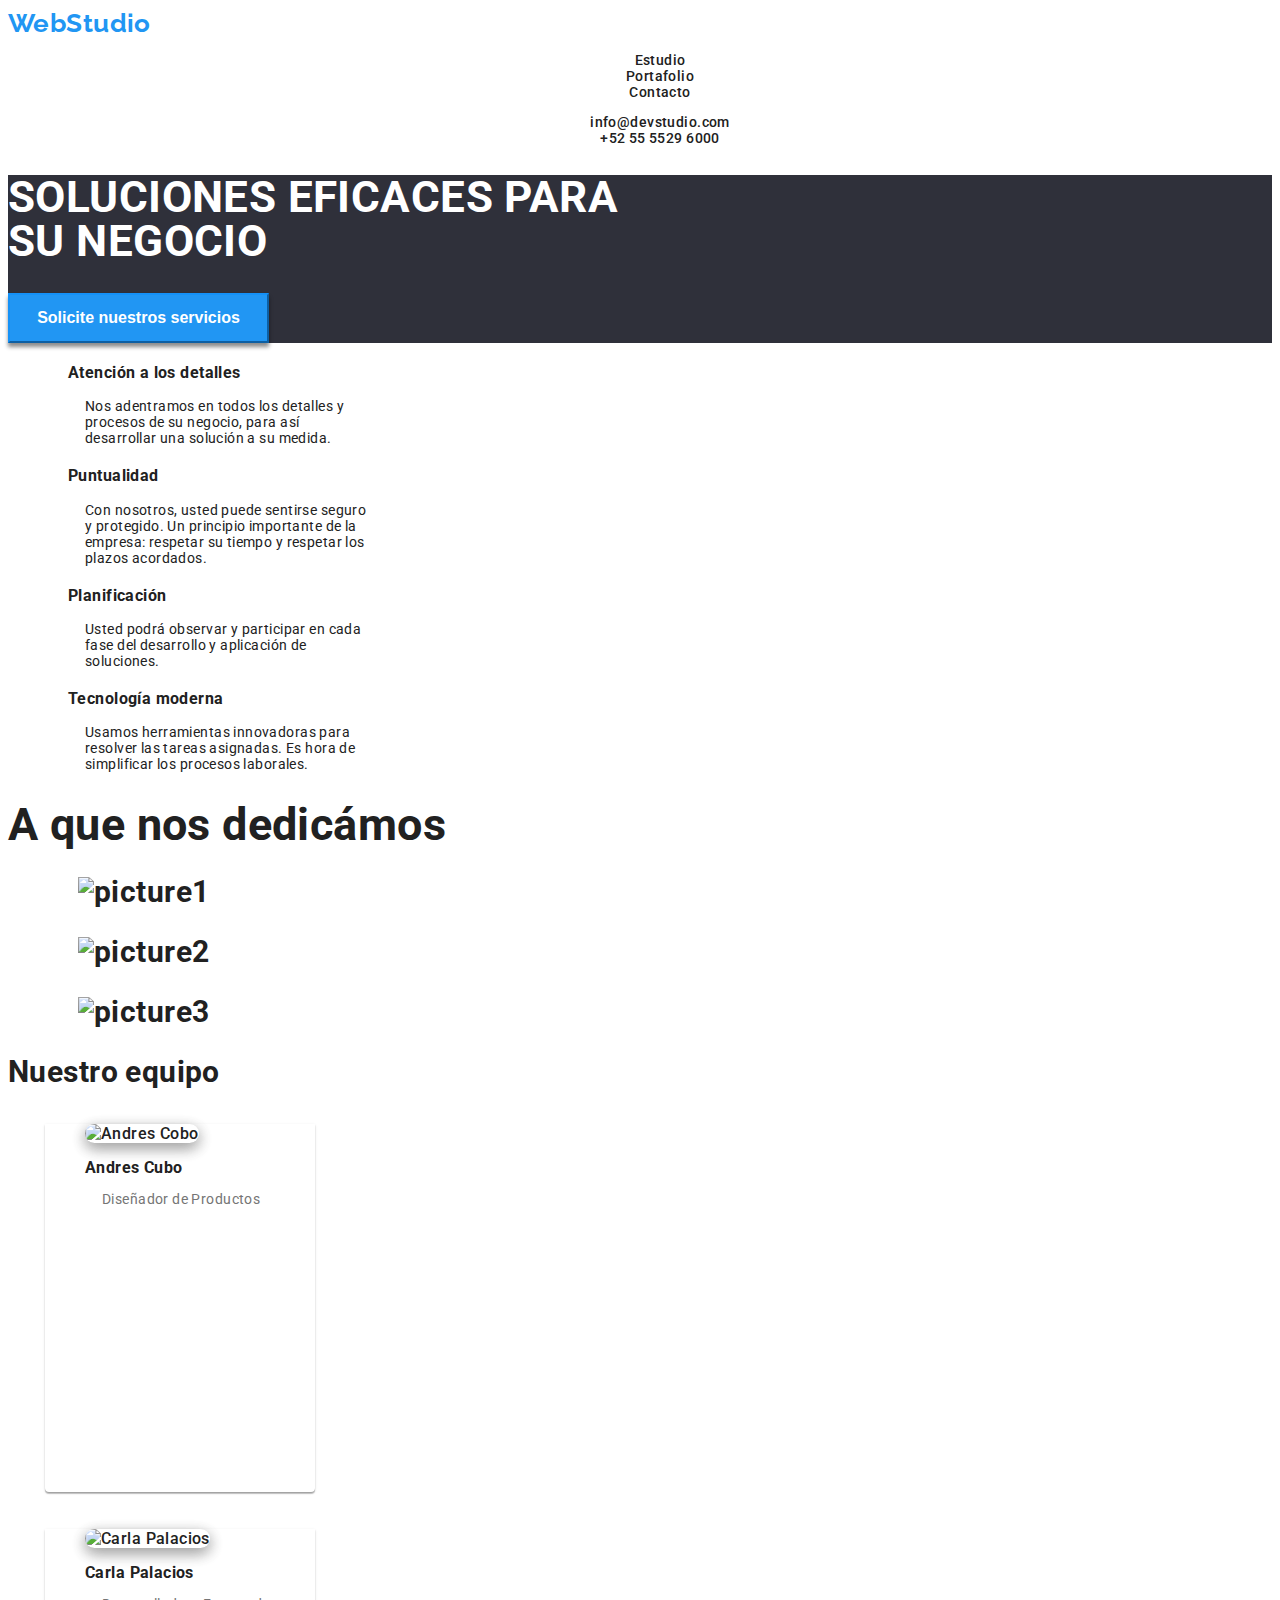
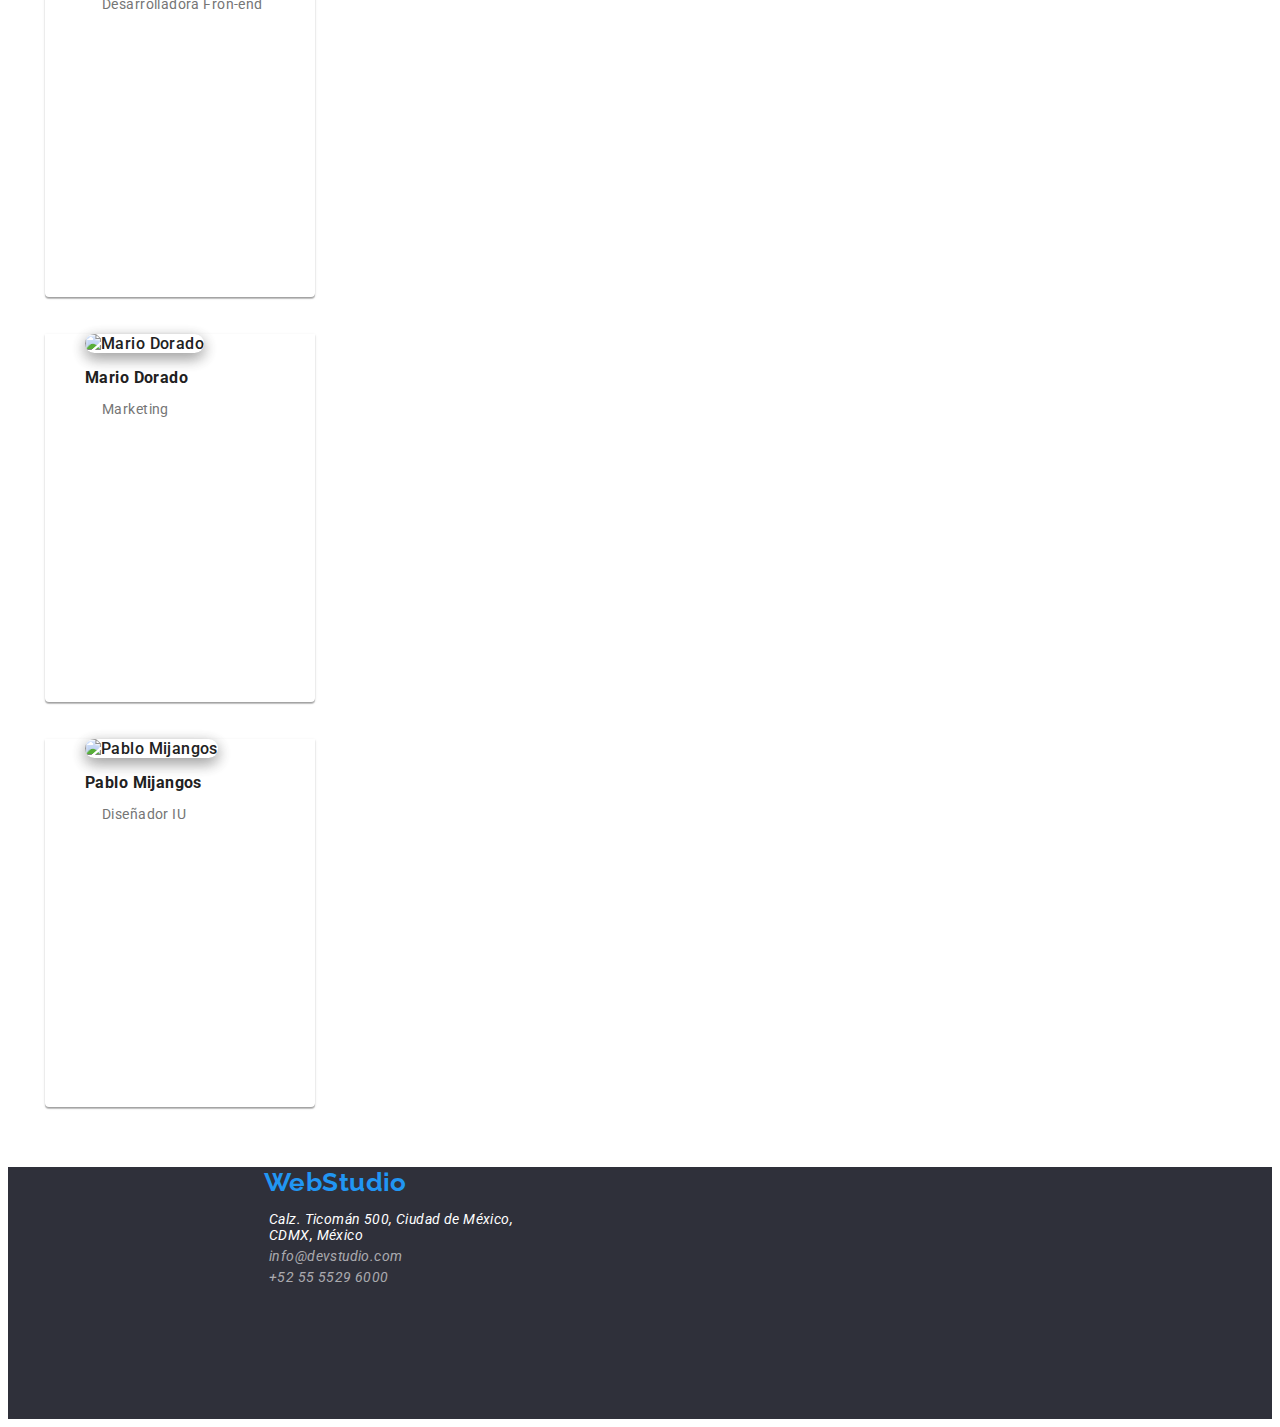
==== commit 4751966d: "correction" ====
--- a/index.html
+++ b/index.html
@@ -11,7 +11,7 @@
   <body>
     <header>
       <div class="logo">
-        <a href="#">WebStudio</a>
+        <a href="./index.html">WebStudio</a>
       </div>
       <nav class="menu">
         <ul>
--- a/css/styles.css
+++ b/css/styles.css
@@ -7,9 +7,12 @@
   background-color: #ffffff;
 }
 
-.link{
+a, li{
   text-decoration: none;
   list-style: none;
+}
+.button{
+  cursor: pointer;
 }
 
 /* Encabezado de la página*/
@@ -44,10 +47,7 @@
 .hero {
   background: #2f303a;
   max-height: max-content;
-}
-
-.hero .tittle {
-  margin: 150px;
+  height: 300px;
 }
 
 .hero .tittle h1 {
@@ -67,7 +67,6 @@
   background-color: #2196f3;
   border-color: #1491f7;
   box-shadow: 0px 4px 4px rgba(0, 0, 0, 0.45);
-  cursor: pointer;
 }
 
 .hero .button:hover {
